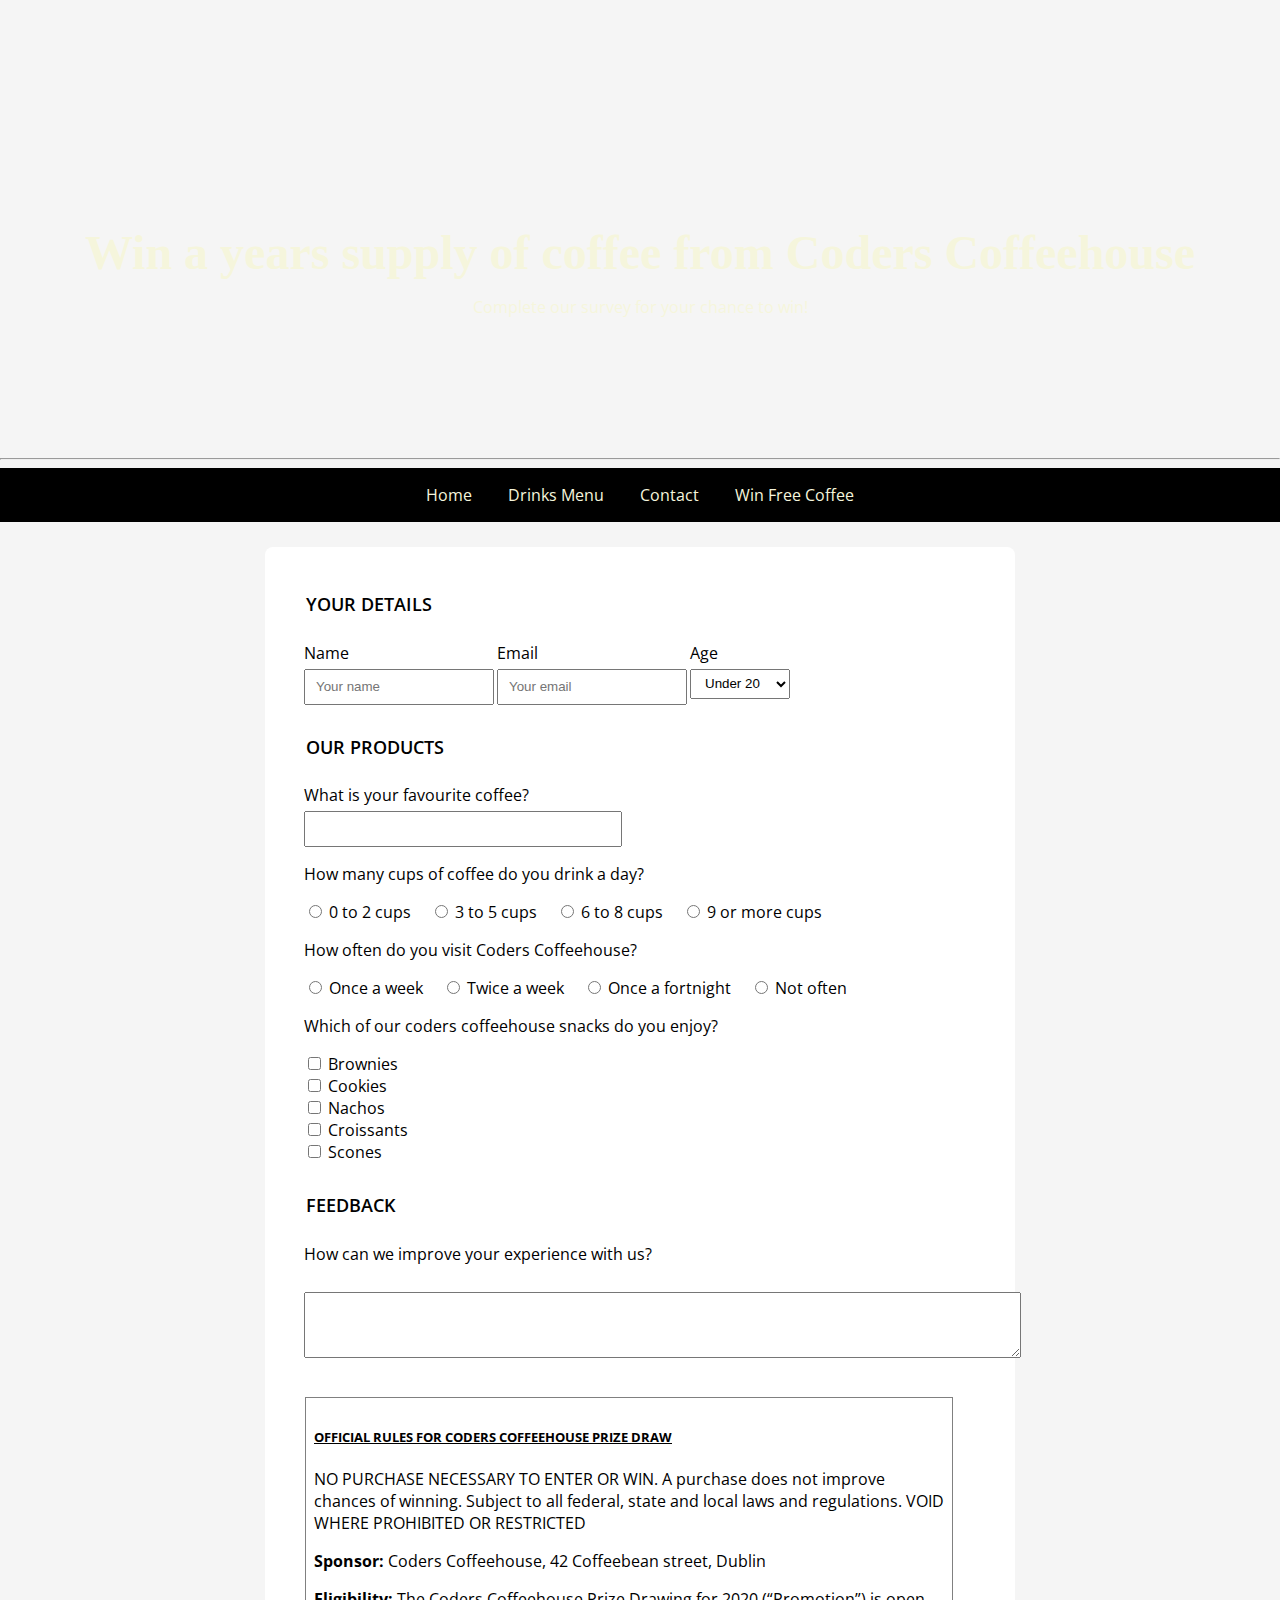
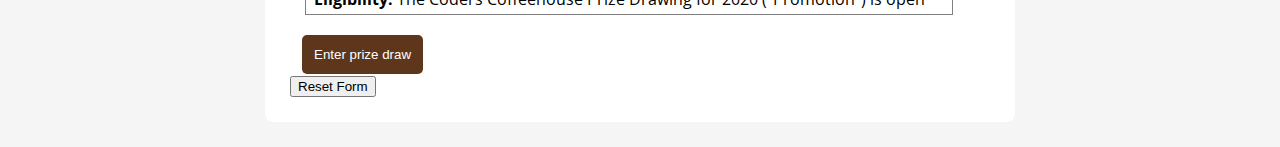
==== form.html @ f435d3b5 "Coders Coffeehouse transplant" ====
<!DOCTYPE html>
<html lang="en-US">

<head>
	<meta charset="UTF-8">
	<meta name="viewport" content="width=device-width, initial-scale=1.0">
	<meta name="description" content="Complete our survey for your chance to win a years supply of coffee from Coders Coffeehouse.">
	<meta name="keywords" content="coffeehouse, coffee, developers cafe, free wifi, dublin">
	<meta name="author" content="Coders Coffeehouse">
	<title>Win a years supply of coffee from Coders Coffeehouse</title>

	<link rel="stylesheet" href="style.css">

</head>

<body>
	<header class="form-page-header page-header text-center">
	    <div class="vertical-center">
    		<h1>Win a years supply of coffee from Coders Coffeehouse</h1>
    		<p>Complete our survey for your chance to win!</p>
		</div>
	</header>
	
	<hr>
	
	<nav class="black-background text-center">
		<a href="index.html#home" aria-label="Go to the top of the page">Home</a>
		<a href="index.html#drinks" aria-label="Go to drinks menu section">Drinks Menu</a>
		<a href="index.html#contact" aria-label="Go to contact information section">Contact</a>
		<a href="form.html" aria-label="Fill in our survey for your chance to win free coffee">Win Free Coffee</a>
	</nav>
	
	<form action="https://formdump.codeinstitute.net" method="POST">

	<fieldset>
		<legend>Your details</legend>

		<div class="float-left">
			<label for="name-field" class="block-label">Name</label>
			<input id="name-field" type="text" name="full_name" placeholder="Your name" required>
		</div>
		<div class="float-left">
			<label for="email-field" class="block-label">Email</label>
			<input id="email-field" type="email" name="email" placeholder="Your email" required>
		</div>

		<label for="age" class="block-label">Age</label>
		<select id="age" name="age" required>
			<option value="under-20">Under 20</option>
			<option value="20s">20-29</option>
			<option value="30s">30-39</option>
			<option value="40s">40-49</option>
			<option value="50s">50-59</option>
			<option value="60+">60+</option>
		</select>

	</fieldset>

		
		<fieldset>
			<legend>Our products</legend>
			<div>
				<label for="fav-coffee" class="block-label">What is your favourite coffee?</label>
				<input id="fav-coffee" list="coffees" name="fav-coffee" required>
				<datalist id="coffees">
					<option value="Latte">
					<option value="Americano">
					<option value="Cappuccino">
					<option value="Espresso">
					<option value="Flat-white">
				</datalist>
			</div>

			<p>How many cups of coffee do you drink a day?</p>

			<input id="0-2cups-radio" name="cups-a-day" value="0-2cups" type="radio" required>
			<label for="0-2cups-radio">0 to 2 cups</label>

			<input id="3-5cups-radio" name="cups-a-day" value="3-5cups" type="radio" required>
			<label for="3-5cups-radio">3 to 5 cups</label>

			<input id="6-8cups-radio" name="cups-a-day" value="6-8cups" type="radio" required>
			<label for="6-8cups-radio">6 to 8 cups</label>

			<input id="9plus-cups-radio" name="cups-a-day" value="9plus-cups" type="radio" required>
			<label for="9plus-cups-radio">9 or more cups</label>

			<p>How often do you visit Coders Coffeehouse?</p>

			<input id="once-a-week" name="visit-frequency" value="once-a-week" type="radio" required>
			<label for="once-a-week">Once a week</label>

			<input id="twice-a-week" name="visit-frequency" value="twice-a-week" type="radio" required>
			<label for="twice-a-week">Twice a week</label>

			<input id="once-a-fortnight" name="visit-frequency" value="once-a-fortnight" type="radio" required>
			<label for="once-a-fortnight">Once a fortnight</label>

			<input id="not-often" name="visit-frequency" value="not-often" type="radio" required>
			<label for="not-often">Not often</label>

			<p>Which of our coders coffeehouse snacks do you enjoy?</p>
			<div>
				<input type="checkbox" id="brownies-checkbox" name="brownies">
				<label for="brownies-checkbox">Brownies</label>
			</div>
			<div>
				<input type="checkbox" id="cookies-checkbox" name="cookies">
				<label for="cookies-checkbox">Cookies</label>
			</div>
			<div>
				<input type="checkbox" id="nachos-checkbox" name="nachos">
				<label for="nachos-checkbox">Nachos</label>
			</div>
			<div>
				<input type="checkbox" id="croissants-checkbox" name="croissants">
				<label for="croissants-checkbox">Croissants</label>
			</div>
			<div>
				<input type="checkbox" id="scones-checkbox" name="scones">
				<label for="scones-checkbox">Scones</label>
			</div>	
		</fieldset>

		<fieldset>
			<legend>Feedback</legend>
			<label for="feedback" class="block-label">How can we improve your experience with us?</label>
			<br>
			<textarea id="feedback" rows="4" cols="87" name="feedback"></textarea>
		</fieldset>
        <div id="terms">
            <h5 class="underline">OFFICIAL RULES FOR CODERS COFFEEHOUSE PRIZE DRAW</h5>
            <p>NO PURCHASE NECESSARY TO ENTER OR WIN. A purchase does not improve chances
                of winning. Subject to all federal, state and local laws and regulations. VOID WHERE
                PROHIBITED OR RESTRICTED</p>
            <p><span class="bold">Sponsor: </span>Coders Coffeehouse, 42 Coffeebean street, Dublin</p>

            <p><span class="bold">Eligibility: </span>
                The Coders Coffeehouse Prize Drawing for 2020 (“Promotion”) is open to all individuals who (i) are 21
                years of age or older at the
                time of entry, excluding of Sponsor and its
                parents, subsidiaries, affiliated companies and agents, and their immediate families or those
                living in the same household, are not eligible to enter.</p>

            <p><span class="bold">Promotion Period: </span>
                Entrants may participate in the Promotion between 00:01am GMT on
                January 1, 2020 through 23:01AM GMT on December 31, 2020 (“Promotion Period”). Sponsor's
                server is the official clock for this Promotion.
            </p>

            <p><span class="bold">Release: </span>
                BY ENTERING THE PROMOTION, ENTRANTS RELEASE AND HOLD HARMLESS
                SPONSOR AND ITS PARENTS, SUBSIDIARIES, AND AFFILIATED COMPANIES, AND
                EACH OF THEIR DIRECTORS, OFFICERS, EMPLOYEES, REPRESENTATIVES,
                VENDORS, PARTNERS AND AGENTS, FROM ANY AND ALL LIABILITY WHATSOEVER,
                AND WAIVE ANY AND ALL CAUSES OF ACTION, FOR OR RELATED TO ANY CLAIMS,
                COSTS, INJURIES, LOSSES, LIABILITIES, OR DAMAGES OF ANY KIND (INCLUDING,
                WITHOUT LIMITATION, PERSONAL INJURY, DEATH, DAMAGE TO OR DESTRUCTION OF
                PROPERTY, RIGHTS OF PUBLICITY OR PRIVACY, DEFAMATION OR PORTRAYAL IN A
                FALSE LIGHT) ARISING OUT OF OR IN CONNECTION WITH THE PROMOTION OR THE
                ACCEPTANCE, POSSESSION, OR USE OF THE PRIZE, WHETHER UNDER A THEORY OF
                CONTRACT, WARRANTY, TORT (INCLUDING, WITHOUT LIMITATION, NEGLIGENCE,
                WHETHER ACTIVE, PASSIVE, OR IMPUTED), STRICT LIABILITY, PRODUCT LIABILITY,
                CONTRIBUTION, OR ANY OTHER THEORY, TO THE EXTENT PERMITTED BY LAW.
            </p>

            <p><span class="bold">Winner Notification and Acceptance: </span>
                The potential winners will be notified on or about
                January 2nd 2021, via email. Winner may waive the right to receive the prize. The prize is nonassignable
                and non-transferable. Cash will not be awarded in lieu of the prize, but Sponsor
                reserves the right to substitute a prize of equal or greater value due to unavailability. The winner
                is solely responsible for reporting and payment of any federal, state and local taxes and for
                compliance with all laws associated with the use of the prize. The winner may be asked to
                execute and return to Sponsor an affidavit of eligibility and a liability release (except where
                prohibited by law) within fourteen (14) days of attempted notification. Non-compliance within
                that time period or failure to comply with any term or condition of these Official Rules may, at
                the sole discretion of Sponsor, result in a winner's disqualification and the selection of an
                alternate winner. Return of any prize/prize notification as undeliverable will result in
                disqualification and an alternate winner will be selected. All decisions of Sponsor are final and
                binding.
            </p>

            <p><span class="bold">Rules: </span>
                By entering the Promotion, entrant agrees to abide by the terms and conditions of these
                Official Rules, which are final on all matters pertaining to the Promotion, and warrants that
                he/she is eligible to participate in the Promotion. Submission of entry constitutes entrant’s
                consent for Sponsor to use entrant’s email address for purposes of marketing and promotion of
                Sponsor’s products and services.
            </p>
        </div>

		<input type="submit" class="block-label" value="Enter prize draw">
		<input type="reset" value="Reset Form">

	</form>
	
</body>

</html>
---- style.css ----
@import url('https://fonts.googleapis.com/css?family=Merienda+One|Open+Sans&display=swap');

body {
	font-family: 'Open Sans', Arial, sans-serif;
	margin: 0;
	background-color: whitesmoke;
}

h1,h2,h3 {
	font-family: 'Merienda One', 'Brush Script MT', cursive;
}

h1 {
	font-size: 3rem;
	margin: 0;
}

h2 {
	font-size: xx-large;
}

header {
	color: beige;
}

header > p {
	color: white;
}

header {
	background-color: black;
}

#drinks {
	padding: 1rem 0;
	margin-bottom: 80px;
	background: url('https://codeinstitute.s3-eu-west-1.amazonaws.com/CSSEssentials/coffee-beans.jpg') center center / cover no-repeat fixed;
}

.text-white {
	color: #FFFFFF;
}

.black-background {
    background-color: black;
}

#home {
    background-image: url('https://codeinstitute.s3-eu-west-1.amazonaws.com/CSSEssentials/coffeehouse.jpg');
}

.page-header {
	height: 50vh;
	background: center 75% / cover no-repeat;
}

.form-page-header {
	background-image: url('https://codeinstitute.s3-eu-west-1.amazonaws.com/CSSEssentials/table.jpg')
}

.text-center {
    text-align: center;
}

.text-right {
    text-align: right;
}

strong {
	font-size: 1.3rem;
}

.text-uppercase {
    text-transform: uppercase;
}

.underline {
	text-decoration: underline;
}

nav {
	padding: 1rem;
}

nav > a {
	text-decoration: none;
	color: beige;
	margin: 1rem;
}

nav > a:hover {
	color: silver;
}

.bold {
	font-weight: bold;
}

small {
	font-style: italic;
}

img {
	border-radius: 8px;
	width: 96%;
	margin: 2%;
}

#coffee-box {
	background-color: brown;
    position: relative;
    left: 70px;
    top: -15px;
}

#tea-box {
	background-color: #6f4e37;
	position: relative;
	z-index: 1;
}

#cold-drinks-box {
	background-color: chocolate;
    position: relative;
    right: 70px;
    top: -15px;
}

.vertical-center {
    position: relative;
    top: 50%;
}

.one-third-width-column {
    width: 33.33%;
    display: inline-block;
}

.two-thirds-width-column {
    width: 66.66%;
    display: inline-block;
}

.reasons-box {
	padding: 10px 5px 25px 5px;
	border-radius: 8px;
	width: 100%;
	margin: 2%;
	background-color: chocolate;
    position: relative;
    left: 20%;
    top: 30px;
}

.drinks-box {
	width: 33%;
	margin: 1rem 0;
	display: inline-block;
}

/* padding to allow for fixed footer */
#contact {
    margin-bottom: 50px;
}

.contact-boxes-container {
    width: 66%;
    margin: 0 auto;
}

.contact-box-left {
    width: 250px;
    margin-top: -20px;
    float: left;
}

.contact-box-right {
    width: 250px;
    text-align: right;
    margin-top: -20px;
    float: right;
}

.contact-box-center {
    width: 250px;
    height: 250px;
    margin: 0 auto;
    text-align: center;
}

.float-left {
    float: left;
}

.float-right {
    float: right;
}

th,
td {
    border-bottom: 1px solid black;
}

ul {
	padding: 0;
}

#reasons li {
    margin-top: 5%;
}

a:hover {
	text-decoration: none;
	color: chocolate;
}

footer {
	background-color: #6f4e37;
	padding: 1em;
	text-align: center;
    width: 100%;
    position: fixed;
    bottom: 0;
    right: 0;
	z-index: 3;
}

footer > span {
	color: silver;
}

footer > a {
	color: beige;
	text-decoration: none;
	padding: 0 15px;
	font-size: 0.8rem;
}

footer > p {
	color: silver;
}

fieldset {
	border: none;
	margin-top: 20px;
}

input[type=submit] {
	margin-top: 20px;
	margin-left: 0.75rem;
	padding: 0.75rem;
	background-color: #5e361b;
	color: white;
	border: none;
	border-radius: 5px;
}

input[type=text],
input[type=email],
input[list=coffees] {
    height: 30px;
    width: 90%;
    padding-left: 10px;
	margin: 0 auto;
}

/* overrides css above */
input[list=coffees] {
    width: 45%;
}

select {
    height: 30px;
    width: 100px;
    padding-left: 10px;
}

form {
	width: 700px;
	padding: 25px;
	border-radius: 8px;
	margin: 25px auto;
	background-color: white;
}

.block-label {
	display: block;
}

legend {
	font-size: large;
	font-weight: 600;
	text-transform: uppercase;
	margin: 20px 0 10px 0;
}

label {
    margin: 10px 15px 5px 0;
}

.checkboxes-box div {
    margin-top: 15px;
}

#reasons li {
    margin-top: 5%;
}

#terms {
    height: 200px;
    width: 90%;
    padding: 0.5rem;
    margin: 1.5rem 0 0 15px;
    border: 1px solid grey;
    overflow: scroll;
}

/* map */
#map-wrapper {

    height: 300px;
    margin-bottom: 55px;
}

#map {
    height: 100%;
    width: 100%;
    border: none;
}

li {
    list-style-type: none;
}
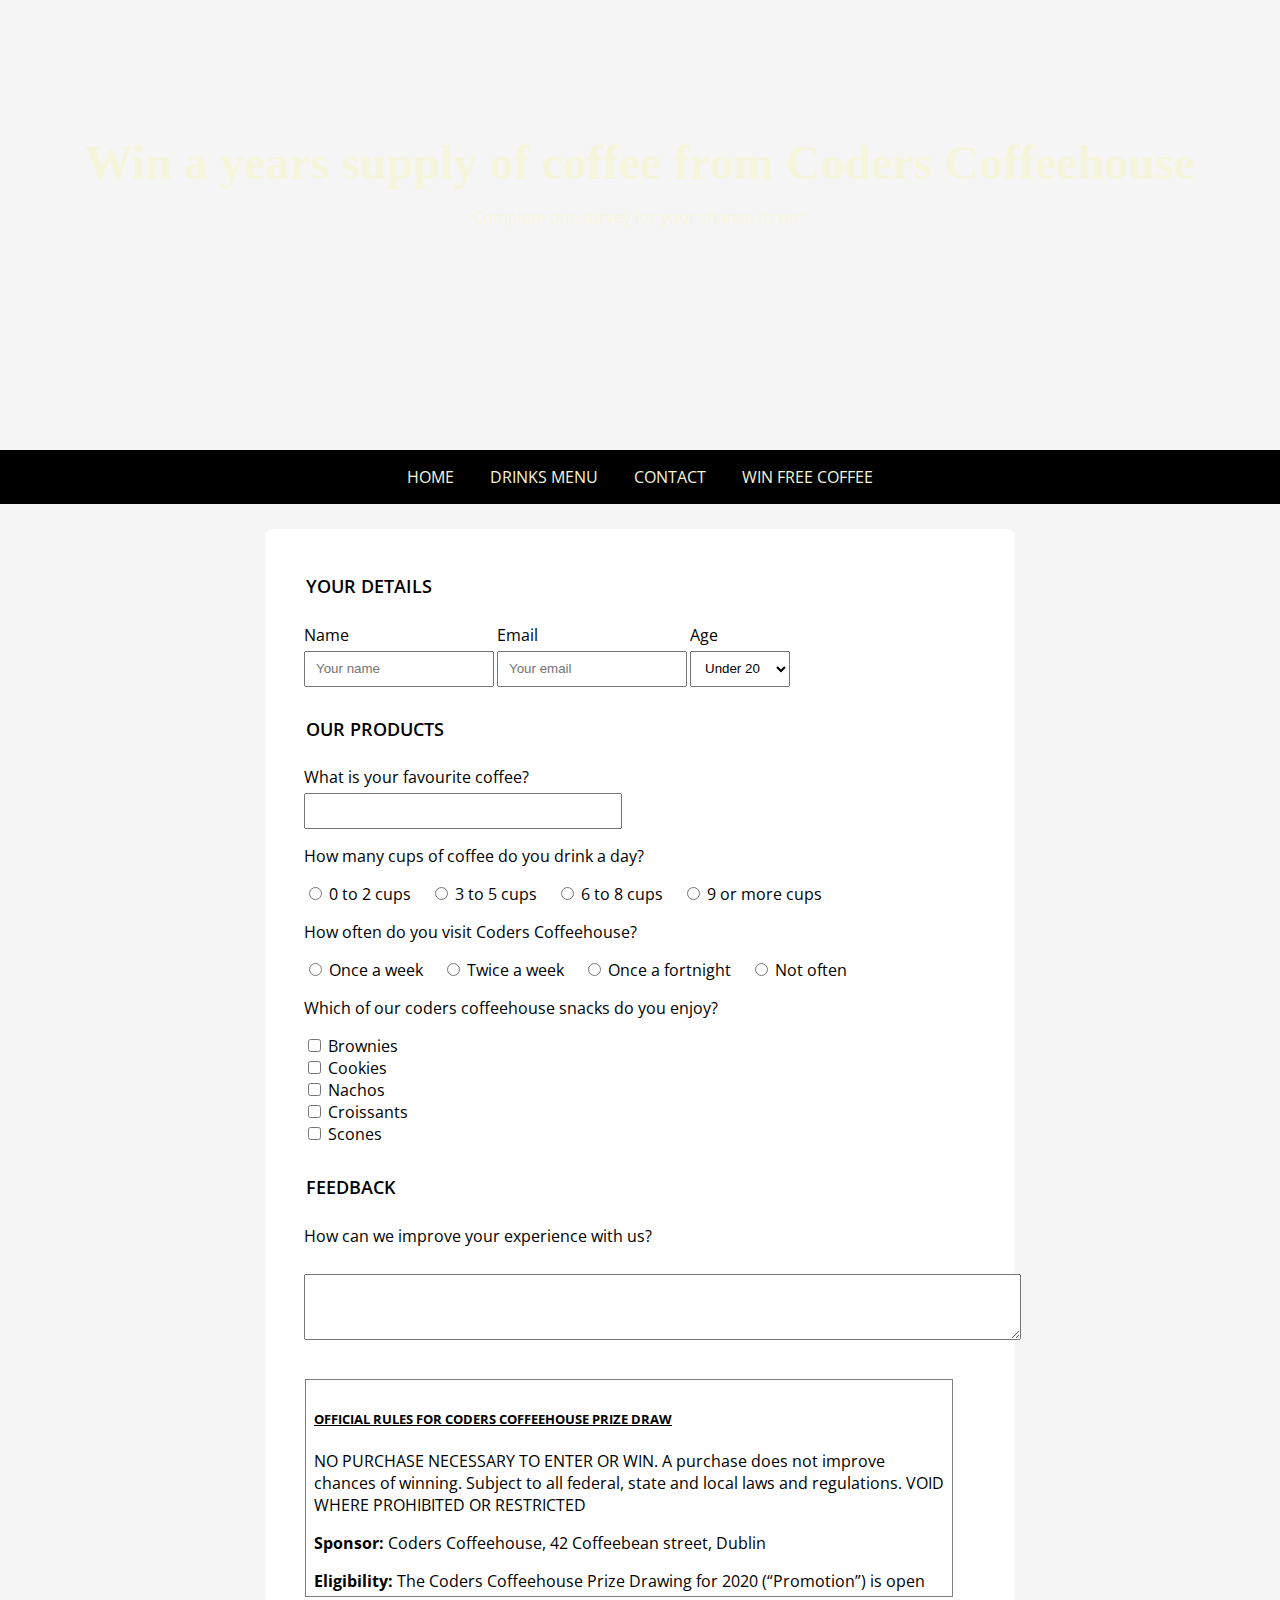
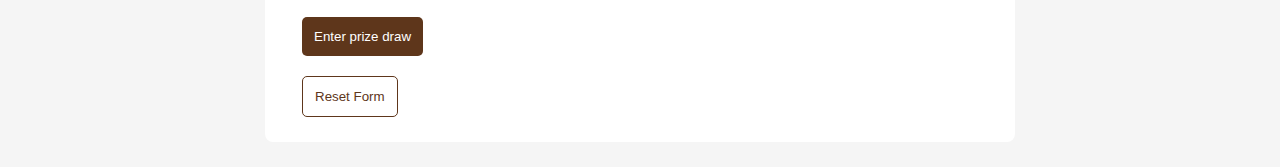
==== commit f049ccba: "final changes v1" ====
--- a/form.html
+++ b/form.html
@@ -21,9 +21,7 @@
 		</div>
 	</header>
 	
-	<hr>
-	
-	<nav class="black-background text-center">
+	<nav class="black-background text-center text-uppercase">
 		<a href="index.html#home" aria-label="Go to the top of the page">Home</a>
 		<a href="index.html#drinks" aria-label="Go to drinks menu section">Drinks Menu</a>
 		<a href="index.html#contact" aria-label="Go to contact information section">Contact</a>
--- a/style.css
+++ b/style.css
@@ -128,7 +128,7 @@
 
 .vertical-center {
     position: relative;
-    top: 50%;
+    top: 30%;
 }
 
 .one-third-width-column {
@@ -255,6 +255,16 @@
 	border-radius: 5px;
 }
 
+input[type=reset] {
+	margin-top: 20px;
+	margin-left: 0.75rem;
+	padding: 0.75rem;
+	background-color: white;
+	color: #5e361b;
+	border: 1px solid #5e361b;
+	border-radius: 5px;
+}
+
 input[type=text],
 input[type=email],
 input[list=coffees] {
@@ -270,7 +280,7 @@
 }
 
 select {
-    height: 30px;
+    height: 36px;
     width: 100px;
     padding-left: 10px;
 }
@@ -319,7 +329,7 @@
 #map-wrapper {
 
     height: 300px;
-    margin-bottom: 55px;
+    margin-bottom: 108px;
 }
 
 #map {
